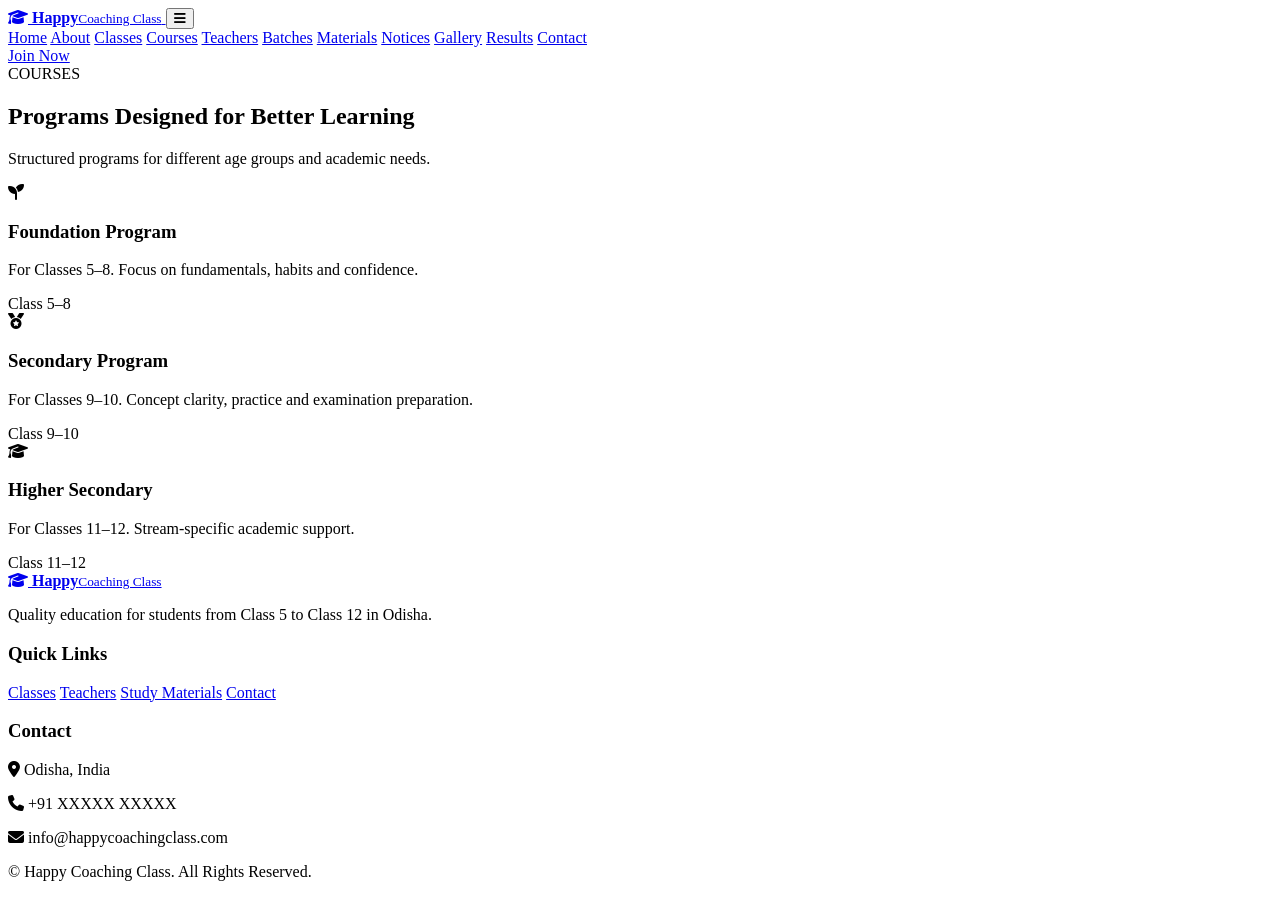
==== courses.html @ 2ffa72a9 "Add files via upload" ====
<!DOCTYPE html>
<html lang="en">
<head>
  <meta charset="UTF-8">
  <meta name="viewport" content="width=device-width, initial-scale=1.0">
  <meta name="description" content="Happy Coaching Class - Quality education for Class 5 to Class 12 in Odisha.">
  <title>Courses | Happy Coaching Class</title>
  <link rel="preconnect" href="https://fonts.googleapis.com">
  <link rel="preconnect" href="https://fonts.gstatic.com" crossorigin>
  <link href="https://fonts.googleapis.com/css2?family=Inter:wght@400;500;600;700;800&family=Poppins:wght@500;600;700;800&display=swap" rel="stylesheet">
  <link rel="stylesheet" href="css/style.css">
  <link rel="stylesheet" href="css/responsive.css">
  <link rel="stylesheet" href="https://cdnjs.cloudflare.com/ajax/libs/font-awesome/6.5.2/css/all.min.css">
</head>
<body>

<header class="site-header">
  <div class="container nav-wrap">
    <a class="brand" href="index.html">
      <span class="brand-icon"><i class="fa-solid fa-graduation-cap"></i></span>
      <span><strong>Happy</strong><small>Coaching Class</small></span>
    </a>
    <button class="menu-toggle" id="menuToggle" aria-label="Open menu"><i class="fa-solid fa-bars"></i></button>
    <nav class="nav" id="mainNav">
      <a href="index.html">Home</a>
      <a href="about.html">About</a>
      <a href="classes.html">Classes</a>
      <a href="courses.html">Courses</a>
      <a href="teachers.html">Teachers</a>
      <a href="batches.html">Batches</a>
      <a href="materials.html">Materials</a>
      <a href="notices.html">Notices</a>
      <a href="gallery.html">Gallery</a>
      <a href="results.html">Results</a>
      <a href="contact.html">Contact</a>
    </nav>
    <a class="btn btn-primary nav-cta" href="contact.html">Join Now</a>
  </div>
</header>


<section class="page-hero"><div class="container"><span class="eyebrow">COURSES</span><h1>Programs Designed for <span>Better Learning</span></h1><p>Structured programs for different age groups and academic needs.</p></div></section>
<section class="section"><div class="container"><div class="card-grid three">
<div class="info-card"><i class="fa-solid fa-seedling"></i><h3>Foundation Program</h3><p>For Classes 5–8. Focus on fundamentals, habits and confidence.</p><span class="badge">Class 5–8</span></div>
<div class="info-card"><i class="fa-solid fa-medal"></i><h3>Secondary Program</h3><p>For Classes 9–10. Concept clarity, practice and examination preparation.</p><span class="badge">Class 9–10</span></div>
<div class="info-card"><i class="fa-solid fa-graduation-cap"></i><h3>Higher Secondary</h3><p>For Classes 11–12. Stream-specific academic support.</p><span class="badge">Class 11–12</span></div>
</div></div></section>


<footer class="footer">
  <div class="container footer-grid">
    <div>
      <a class="brand footer-brand" href="index.html">
        <span class="brand-icon"><i class="fa-solid fa-graduation-cap"></i></span>
        <span><strong>Happy</strong><small>Coaching Class</small></span>
      </a>
      <p>Quality education for students from Class 5 to Class 12 in Odisha.</p>
    </div>
    <div>
      <h3>Quick Links</h3>
      <a href="classes.html">Classes</a>
      <a href="teachers.html">Teachers</a>
      <a href="materials.html">Study Materials</a>
      <a href="contact.html">Contact</a>
    </div>
    <div>
      <h3>Contact</h3>
      <p><i class="fa-solid fa-location-dot"></i> Odisha, India</p>
      <p><i class="fa-solid fa-phone"></i> +91 XXXXX XXXXX</p>
      <p><i class="fa-solid fa-envelope"></i> info@happycoachingclass.com</p>
    </div>
  </div>
  <div class="footer-bottom">© <span id="year"></span> Happy Coaching Class. All Rights Reserved.</div>
</footer>

<script src="js/script.js"></script>

</body>
</html>
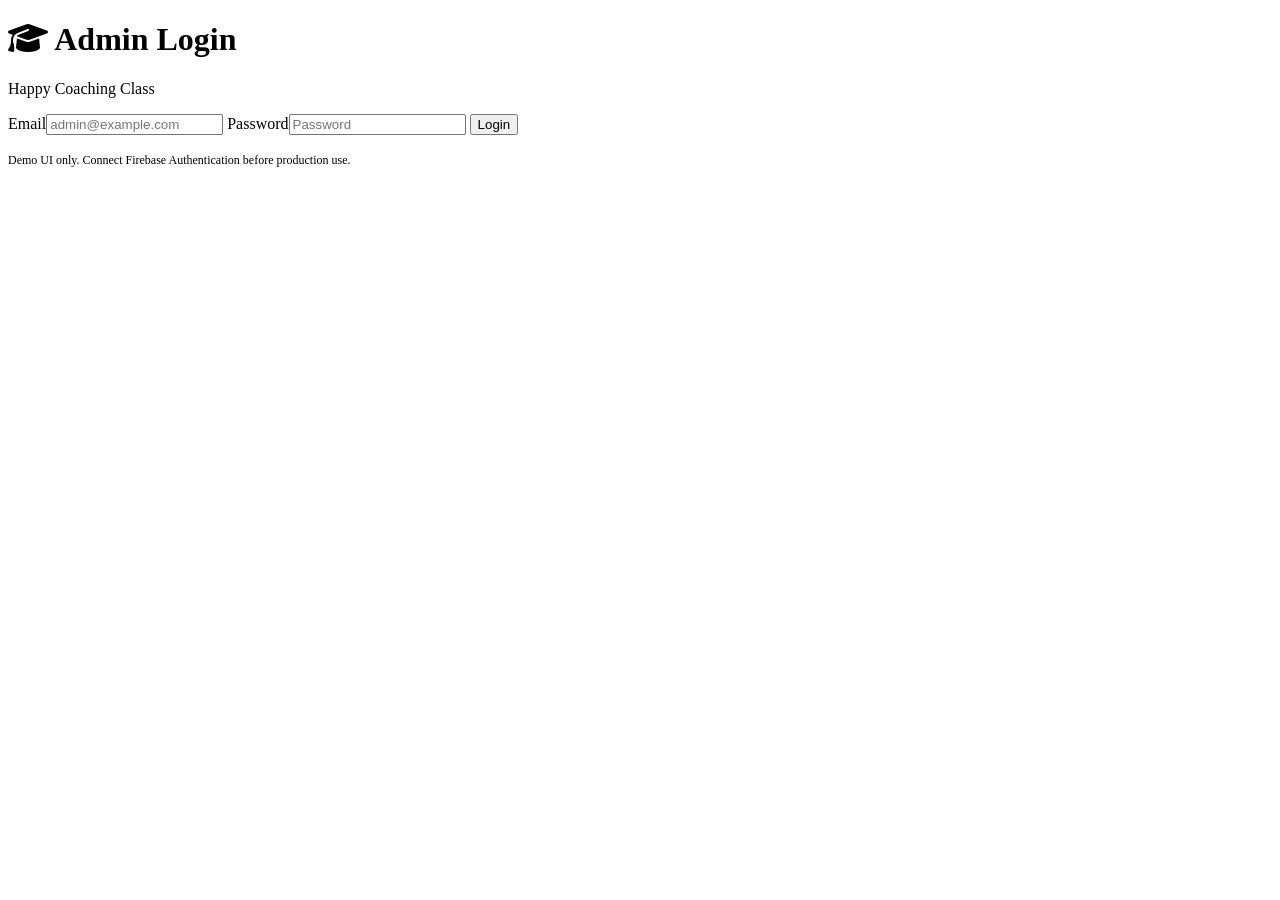
==== commit 7e9682f5: "Add files via upload" ====
--- a/courses.html
+++ b/courses.html
@@ -1,79 +1,42 @@
 <!DOCTYPE html>
 <html lang="en">
 <head>
-  <meta charset="UTF-8">
-  <meta name="viewport" content="width=device-width, initial-scale=1.0">
-  <meta name="description" content="Happy Coaching Class - Quality education for Class 5 to Class 12 in Odisha.">
-  <title>Courses | Happy Coaching Class</title>
-  <link rel="preconnect" href="https://fonts.googleapis.com">
-  <link rel="preconnect" href="https://fonts.gstatic.com" crossorigin>
-  <link href="https://fonts.googleapis.com/css2?family=Inter:wght@400;500;600;700;800&family=Poppins:wght@500;600;700;800&display=swap" rel="stylesheet">
-  <link rel="stylesheet" href="css/style.css">
-  <link rel="stylesheet" href="css/responsive.css">
-  <link rel="stylesheet" href="https://cdnjs.cloudflare.com/ajax/libs/font-awesome/6.5.2/css/all.min.css">
+<meta charset="UTF-8">
+<meta name="viewport" content="width=device-width, initial-scale=1.0">
+<title>Manage Courses | Admin</title>
+<link rel="preconnect" href="https://fonts.googleapis.com">
+<link href="https://fonts.googleapis.com/css2?family=Inter:wght@400;500;600;700;800&display=swap" rel="stylesheet">
+<link rel="stylesheet" href="../css/admin.css">
+<link rel="stylesheet" href="https://cdnjs.cloudflare.com/ajax/libs/font-awesome/6.5.2/css/all.min.css">
 </head>
 <body>
+<div class="admin-layout">
 
-<header class="site-header">
-  <div class="container nav-wrap">
-    <a class="brand" href="index.html">
-      <span class="brand-icon"><i class="fa-solid fa-graduation-cap"></i></span>
-      <span><strong>Happy</strong><small>Coaching Class</small></span>
-    </a>
-    <button class="menu-toggle" id="menuToggle" aria-label="Open menu"><i class="fa-solid fa-bars"></i></button>
-    <nav class="nav" id="mainNav">
-      <a href="index.html">Home</a>
-      <a href="about.html">About</a>
-      <a href="classes.html">Classes</a>
-      <a href="courses.html">Courses</a>
-      <a href="teachers.html">Teachers</a>
-      <a href="batches.html">Batches</a>
-      <a href="materials.html">Materials</a>
-      <a href="notices.html">Notices</a>
-      <a href="gallery.html">Gallery</a>
-      <a href="results.html">Results</a>
-      <a href="contact.html">Contact</a>
-    </nav>
-    <a class="btn btn-primary nav-cta" href="contact.html">Join Now</a>
-  </div>
-</header>
+<aside class="sidebar">
+  <a class="admin-brand" href="dashboard.html"><i class="fa-solid fa-graduation-cap"></i> Happy Coaching</a>
+  <nav>
+    <a href="dashboard.html"><i class="fa-solid fa-gauge"></i> Dashboard</a>
+    <a href="students.html"><i class="fa-solid fa-users"></i> Students</a>
+    <a href="teachers.html"><i class="fa-solid fa-chalkboard-user"></i> Teachers</a>
+    <a href="courses.html"><i class="fa-solid fa-book"></i> Courses</a>
+    <a href="notices.html"><i class="fa-solid fa-bullhorn"></i> Notices</a>
+    <a href="materials.html"><i class="fa-solid fa-file"></i> Materials</a>
+    <a href="gallery.html"><i class="fa-solid fa-images"></i> Gallery</a>
+    <a href="../index.html"><i class="fa-solid fa-globe"></i> View Website</a>
+  </nav>
+</aside>
 
+<main class="admin-main">
 
-<section class="page-hero"><div class="container"><span class="eyebrow">COURSES</span><h1>Programs Designed for <span>Better Learning</span></h1><p>Structured programs for different age groups and academic needs.</p></div></section>
-<section class="section"><div class="container"><div class="card-grid three">
-<div class="info-card"><i class="fa-solid fa-seedling"></i><h3>Foundation Program</h3><p>For Classes 5–8. Focus on fundamentals, habits and confidence.</p><span class="badge">Class 5–8</span></div>
-<div class="info-card"><i class="fa-solid fa-medal"></i><h3>Secondary Program</h3><p>For Classes 9–10. Concept clarity, practice and examination preparation.</p><span class="badge">Class 9–10</span></div>
-<div class="info-card"><i class="fa-solid fa-graduation-cap"></i><h3>Higher Secondary</h3><p>For Classes 11–12. Stream-specific academic support.</p><span class="badge">Class 11–12</span></div>
-</div></div></section>
+<div class="admin-top"><div><h1><i class="fa-solid fa-book"></i> Manage Courses</h1><p>Add or update coaching programs.</p></div><a class="btn btn-primary" href="dashboard.html">Dashboard</a></div>
+<form class="admin-form" onsubmit="event.preventDefault(); alert('Demo: data saved locally in this UI. Connect Firebase for permanent online storage.'); this.reset();">
+<label>Course Name<input type="text" placeholder="Course name"></label><label>Class Range<input type="text" placeholder="e.g. Class 5–8"></label><label>Description<input type="text" placeholder="Short description"></label>
+<button class="btn btn-primary" type="submit">Save</button>
+</form>
+<script>if(localStorage.getItem("hcc_admin")!=="true") location.href="login.html";</script>
 
-
-<footer class="footer">
-  <div class="container footer-grid">
-    <div>
-      <a class="brand footer-brand" href="index.html">
-        <span class="brand-icon"><i class="fa-solid fa-graduation-cap"></i></span>
-        <span><strong>Happy</strong><small>Coaching Class</small></span>
-      </a>
-      <p>Quality education for students from Class 5 to Class 12 in Odisha.</p>
-    </div>
-    <div>
-      <h3>Quick Links</h3>
-      <a href="classes.html">Classes</a>
-      <a href="teachers.html">Teachers</a>
-      <a href="materials.html">Study Materials</a>
-      <a href="contact.html">Contact</a>
-    </div>
-    <div>
-      <h3>Contact</h3>
-      <p><i class="fa-solid fa-location-dot"></i> Odisha, India</p>
-      <p><i class="fa-solid fa-phone"></i> +91 XXXXX XXXXX</p>
-      <p><i class="fa-solid fa-envelope"></i> info@happycoachingclass.com</p>
-    </div>
-  </div>
-  <div class="footer-bottom">© <span id="year"></span> Happy Coaching Class. All Rights Reserved.</div>
-</footer>
-
-<script src="js/script.js"></script>
+</main>
+</div>
 
 </body>
 </html>
